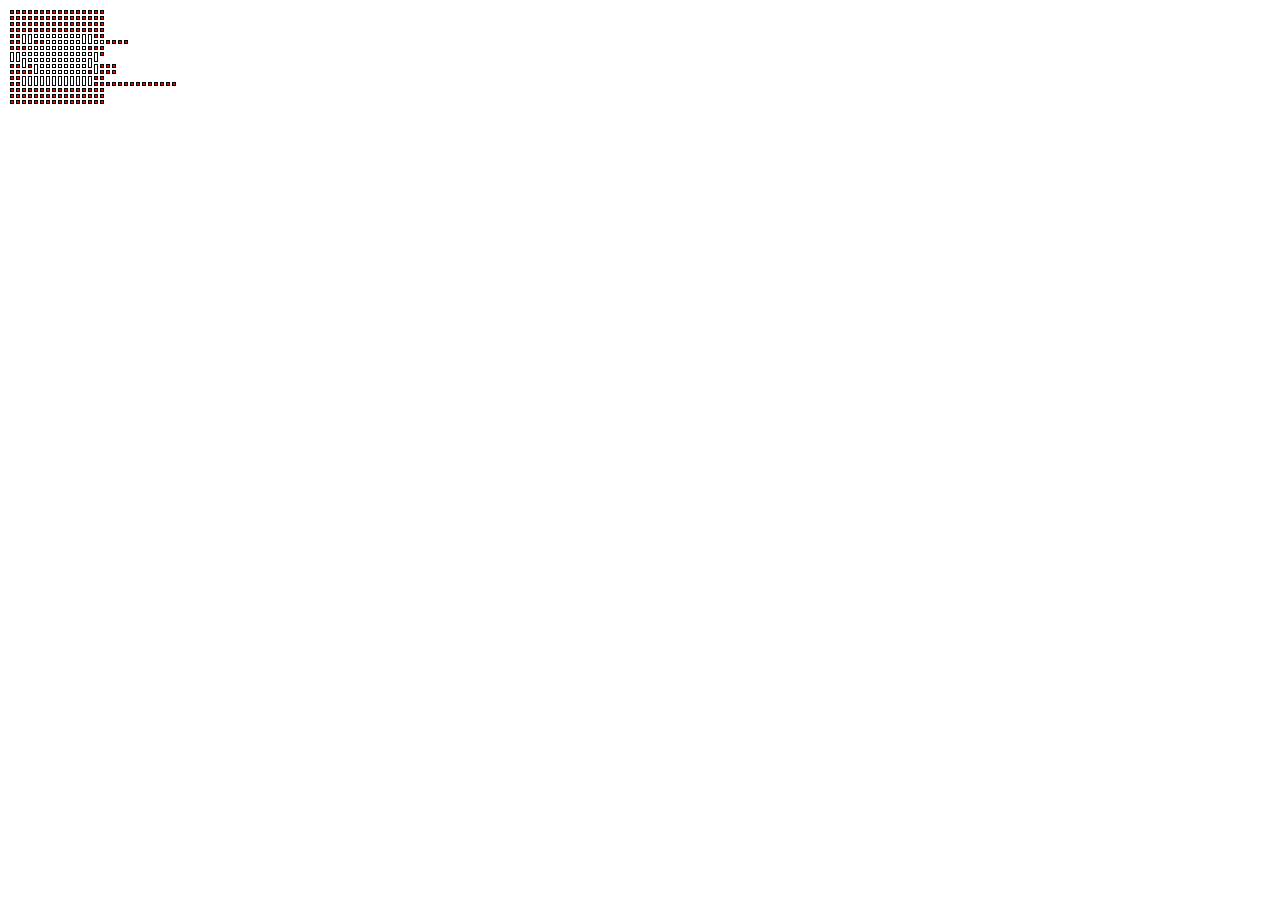
==== index.html @ b4b9714f "create field" ====
<!DOCTYPE html>
<html lang="en">
<head>
    <meta charset="UTF-8">
    <title>Title</title>
    <script src="js/constains.js"></script>

    <link rel="stylesheet" href="style.css">
</head>
<body>
<script src="js/index.js"></script>
</body>
</html>
---- style.css ----
tr, td{
    border: 1px solid black;
}
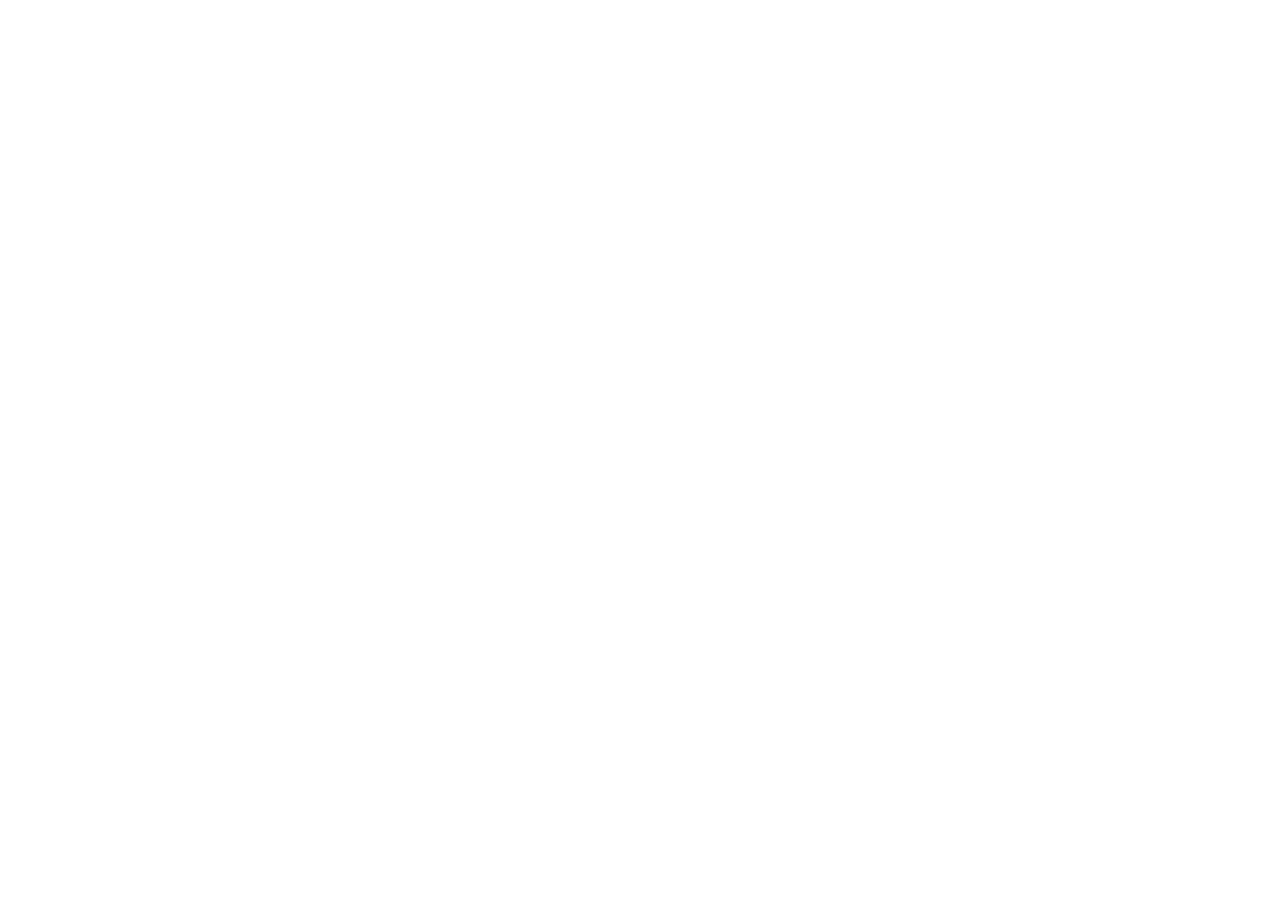
==== commit a3e836d8: "work" ====
--- a/index.html
+++ b/index.html
@@ -3,8 +3,6 @@
 <head>
     <meta charset="UTF-8">
     <title>Title</title>
-    <script src="js/constains.js"></script>
-
     <link rel="stylesheet" href="style.css">
 </head>
 <body>
--- a/style.css
+++ b/style.css
@@ -1,3 +1,25 @@
 tr, td{
     border: 1px solid black;
+}
+td{
+    width: 40px;
+    height: 51px;
+}
+img{
+    width: 40px;
+    border-radius: 5px;
+    box-shadow: 0 0 10px rgba(0,0,0,0.5); /* Параметры тени */
+}
+img:hover{
+    box-shadow: 0 0 10px rgba(0,0,0,1); /* Параметры тени */
+}
+.cell{
+    position: fixed;
+}
+body{
+
+}
+.root{
+    position: absolute;
+    width: 100%;
 }